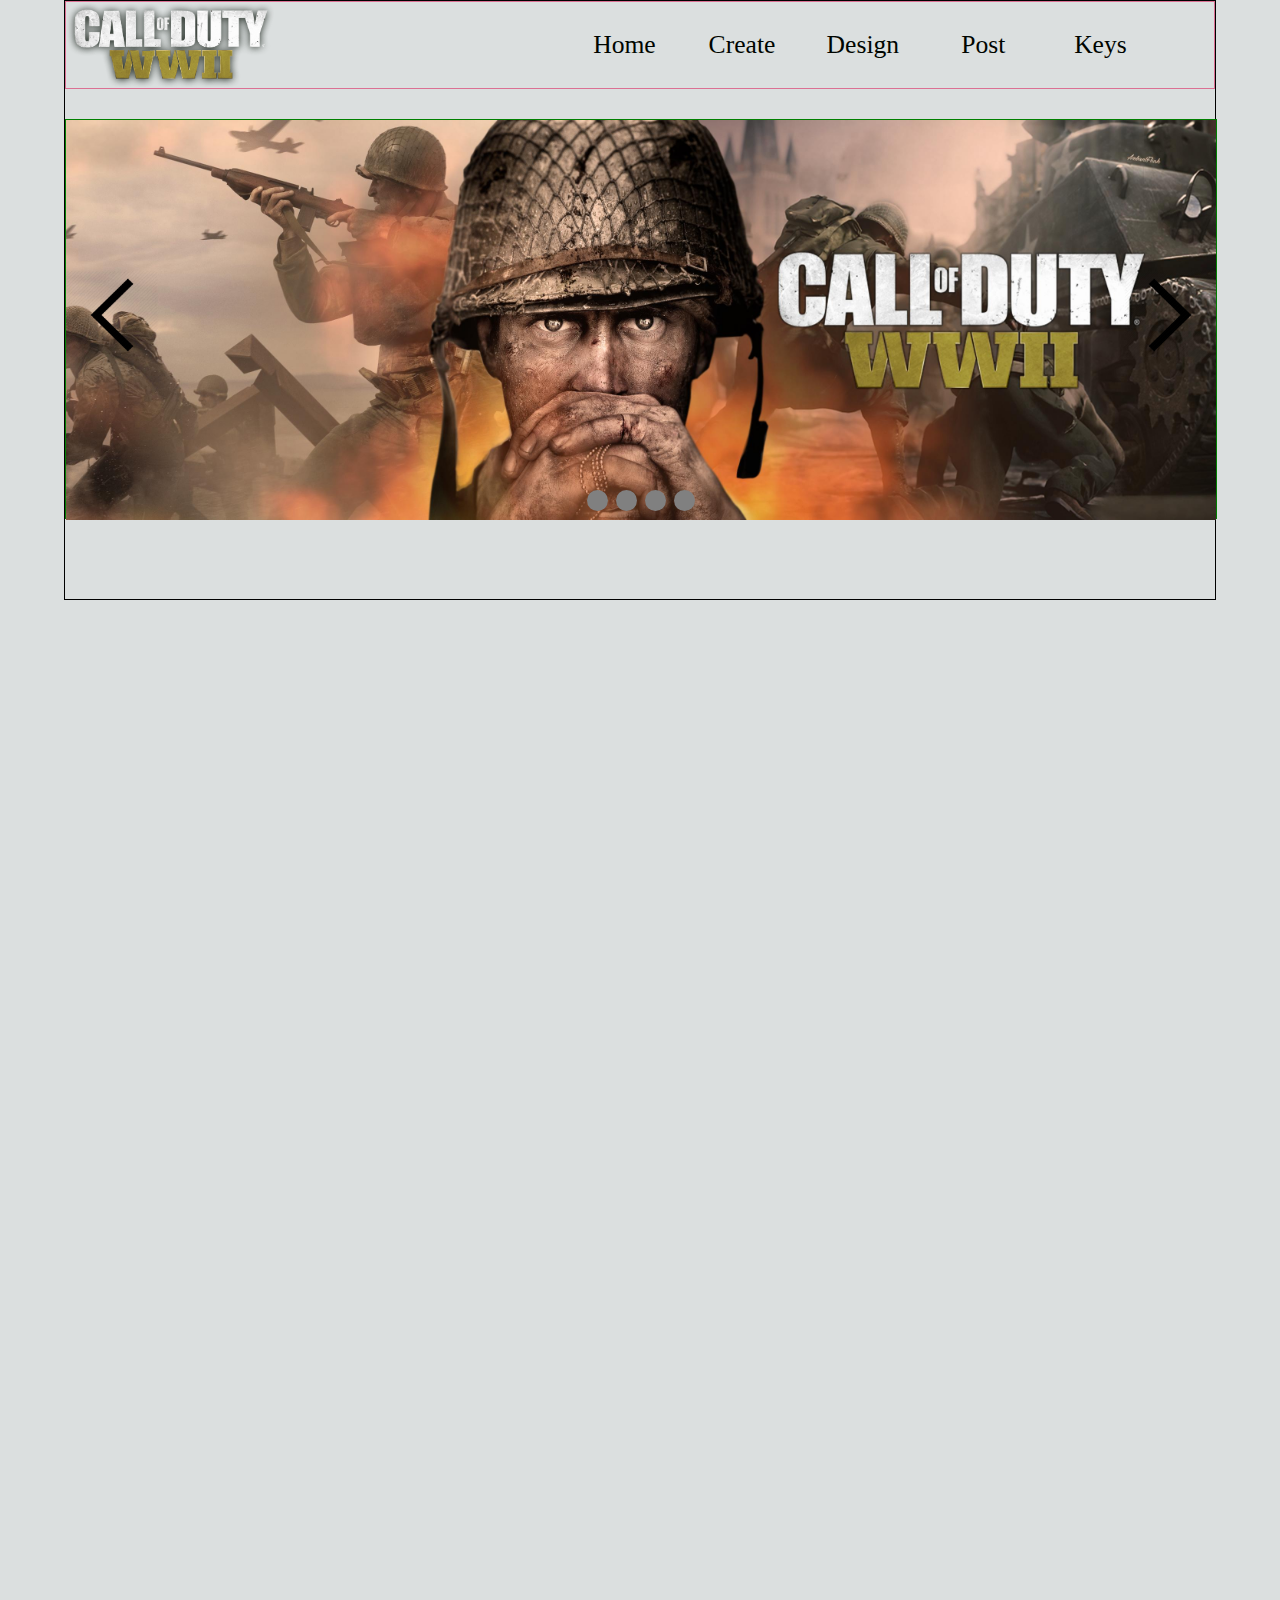
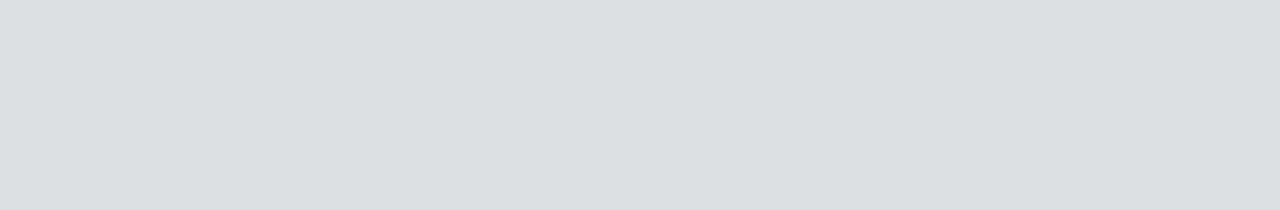
==== carrosel-array/index.html @ 64482c25 "carrosel-array" ====
<html>

<head>
    <title>EstudoWeb</title>
    <link rel="stylesheet" type="text/css" href="css/style.css">
    <meta charset="UTF-8">
    <meta name="viewport" content="width=device-width, user-scalable=no, initial scale = 1.0,
maximun-scale=1.0, minimun-scale=1.0">
</head>

<header id="cabecalho">
    <div class="logo">
        <img src="image/logo.png">
    </div>
    <div class="menu">
        <ul class="menu-list">
            <li>Home</li>
            <li>Create</li>
            <li>Design</li>
            <li>Post</li>
            <li>Keys</li>
        </ul>
    </div>
</header>

<body>
    <div class="carrosel">
        <div class="arrow-slide">
            <img id="left-arrow" src="image/left-arrow.png" alt="">
            <img id="right-arrow" src="image/right-arrow.png" alt="">
        </div>
        <div id="bols-navigation">
            <div class="bolls" id="slide1"></div>
            <div class="bolls" id="slide2"></div>
            <div class="bolls" id="slide3"></div>
            <div class="bolls" id="slide4"></div>
        </div>
        <div class="slider">
            <img id="b1" src="image/banner1.jpg" alt="">
            <img id="b2" src="image/banner6.jpg" alt="">
            <img id="b3" src="image/banner3.jpg" alt="">
            <img id="b4" src="image/banner4.jpg" alt="">
        </div>
        
        
    </div>

    <script src="js/javascript.js"></script>
</body>

</html>
---- carrosel-array/css/style.css ----
* {
  margin: 0;
  padding: 0;
  box-sizing: border-box;
}

body {
  background-color: rgb(219, 223, 223);
  width: 90%;
  border: 1px solid black;
  margin: 0 auto;
  height: 600px;
}

#cabecalho {
  width: 100%;
  border: 1px solid palevioletred;
  position: relative;
  display: flex;
  flex-direction: row;
  /*row, column, row-reverse, column-reverse*/
  flex-wrap: nowrap;
  justify-content: space-between;
  align-items: center;
}

.logo {
  width: 75%;
  position: relative;
}

.logo img {
  width: 45%;
}

.menu {
  width: 45%;
  position: relative;
  font-size: 1.6vw;
}

.menu ul {
  list-style: none;
  padding: 0;
}

.menu ul li {
  position: relative;
  display: inline-block;
  padding: 1em;
  text-decoration: none;
  cursor: pointer;
  color: rgb(0, 5, 0);
}

.menu ul li:hover {
  color: blue;
}
/*Carrosel*/
  .carrosel{
    position: absolute;
    margin: 30px auto;
    border: 1px solid green;
    width: 90%;
    height: 400px;
  }
  .arrow-slide{
  display: flex;
  justify-content: space-between;
  }
  .arrow-slide img{
    width: 8%;
    height: 90px;
  }
  .arrow-slide img:hover{
    transition-duration: 200ms;
    width: 10%;
    height: 90px;
  }
  #left-arrow{
    position: relative;
    left: 0px;
    top: 150px;
    z-index: 10;
    cursor: pointer;
  }
  #right-arrow{
    position: relative;
    left: 0;
    top: 150px;
    z-index: 10;
    cursor: pointer;
  }
  
  .slider img{
    width: 100%;
    height: 400px;
  }

  #b1{
    position: relative;
    left: 0px;
    top:-90px;
  }
  #b2{
    position: relative;
    left: 0px;
    top:-490px;
  }
  #b3{
    position: relative;
    left: 0px;
    top:-890px;
  }
  #b4{
    position: relative;
    left: 0px;
    top:-1290px;
  }
/*bolinhas*/
  #bols-navigation{
    display: flex;
    justify-content: space-around;
    position: relative;
    width: 10%;
    height: 0;
    margin: auto;
    top: 279px;
    z-index: 12;
  }

  .bolls{
    width: 21px;
    background-color: grey;
    border-radius: 20px;
    height: 21px;
    margin: 1px;
    cursor: pointer;
  }
  .active, bolls:hover{
    width: 23px;
    height: 23px;
    background-color: rgb(199, 199, 199);
    transition-duration: 50ms;
  }

/*--bolinhas*/
  

/*--Carrosel*/

/*Menu Responsivo tags adicionadas no javascreipt*/

.menu-mobile {
  display: none;
  cursor: pointer;
  position: fixed;
  top: 0;
  right: 0;
  margin: 10px 40px;
  border-radius: 5px;
  line-height: 50px;
  background-image: url("../image/menu.png");
  width: 100%;
  height: 49px;
  z-index: 30;
}

.menu-active {
  transition-duration: 500ms;
  display: block;
  margin-top: 45px;
  z-index: 30;
}

.menu-mobile-open {
  background-image: url("../image/menu.png");
}

.menu-mobile {
  display: block;
  width: 9%;
}

.menu {
  padding: 0;
  margin: 0px 55px;
  width: 28%;
  flex-direction: column;
  /* float: none; */
  position: absolute;
  top: 0;
  right: 0;
  display: flex;
  align-items: flex-end;
}

.menu-list {
  display: none;
  width: 100%;
  background-color: rgb(185, 185, 185);
  font-size: 2vw;
}
.menu ul li {
  width: 100%;
  text-align: center;
  border: 1px solid rgb(169, 169, 169);
}

.menu-active {
  display: block;
  margin-top: 50px;    
}

@media screen and (min-width: 700px) {
  .logo img {
    width: 47%;
  }

  .menu-mobile{
    display: none;
  }

  .menu {
    position: relative;
    z-index: 0;
    top: 0;
    width: 100%;
  }

  .menu ul li {
    border: none;
  }

  .menu-list{
    display: flex;
    background-color: transparent;
    width: 100%;
  }
}


/* @media screen and (min-width: 1024px) {
  .menu-list{
    list-style: none;
    margin: 0;
    padding: 0;
  }

  .menu {
    padding: 0;
    margin: 0;
    width: 30%;
    flex-direction: column;
    position: absolute;
    top: 0;
    right: 0;
    display: flex;
    align-items: flex-end;
  }  
} */
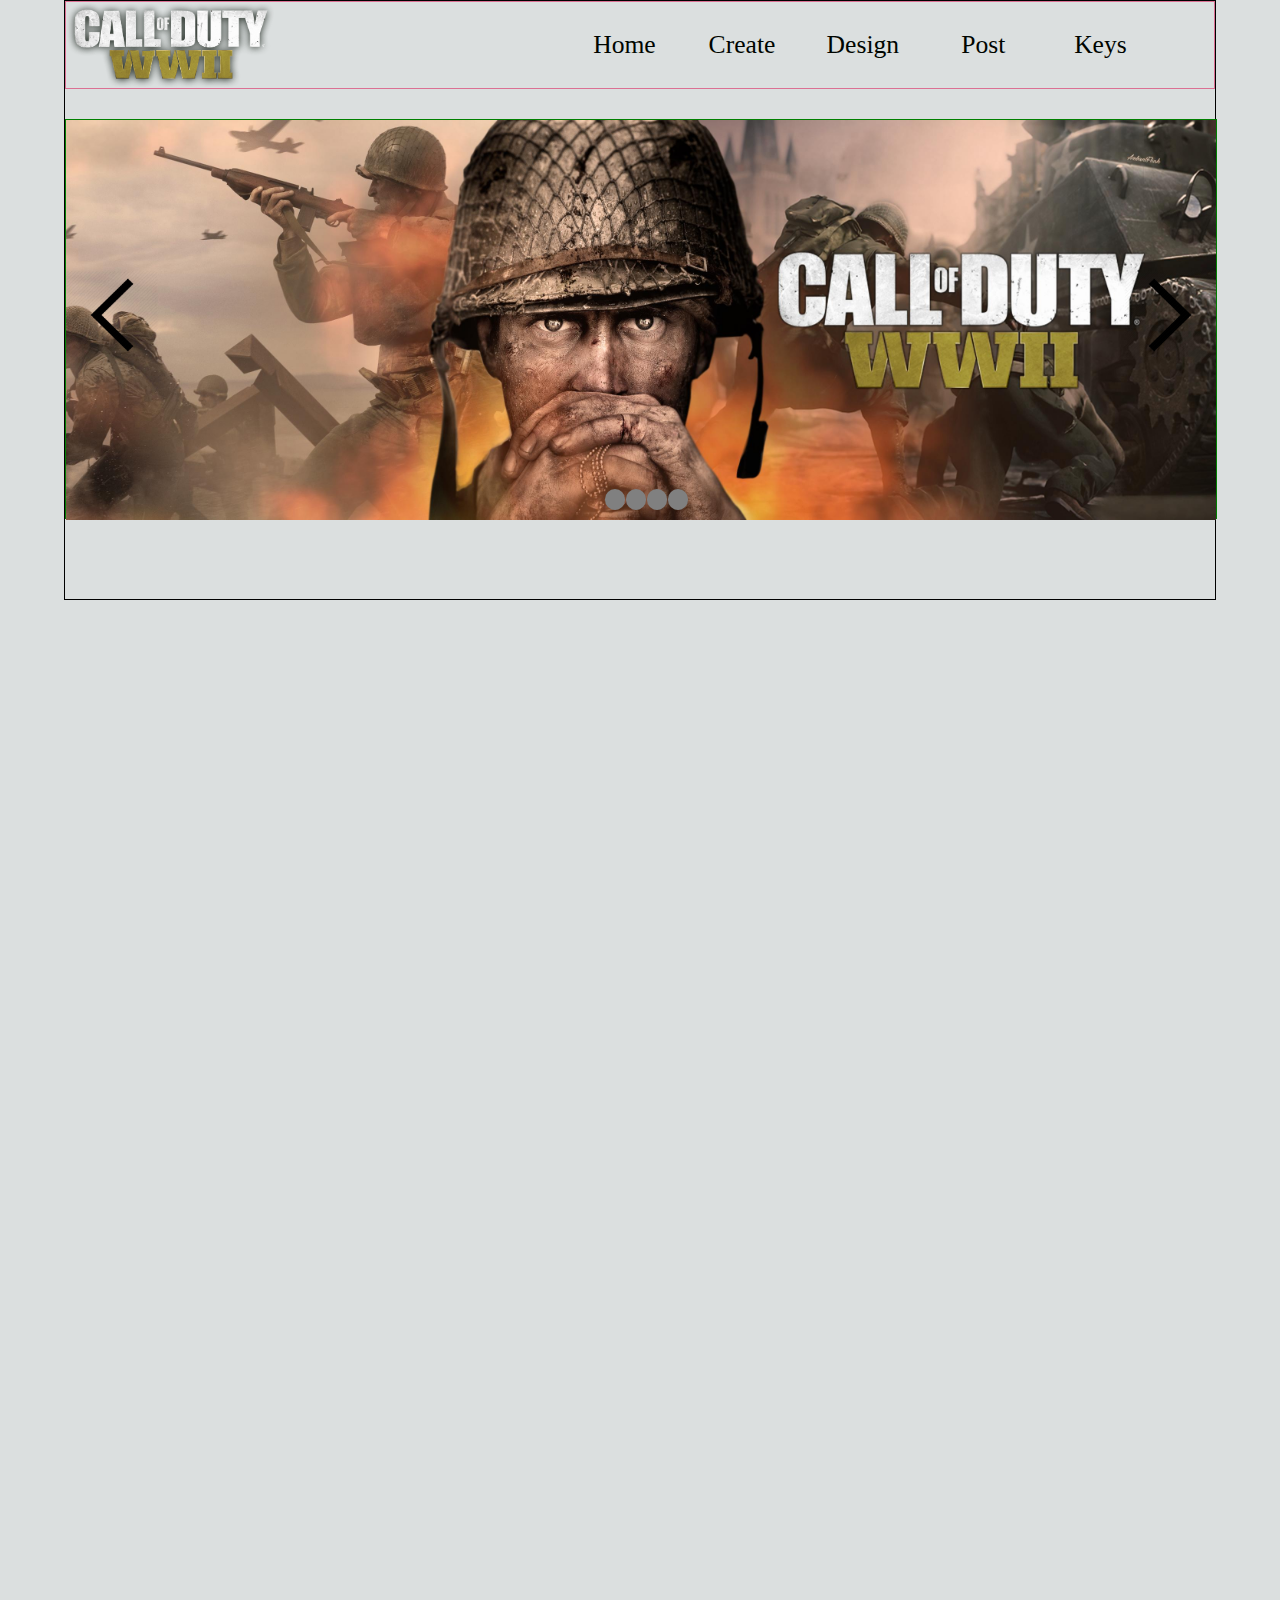
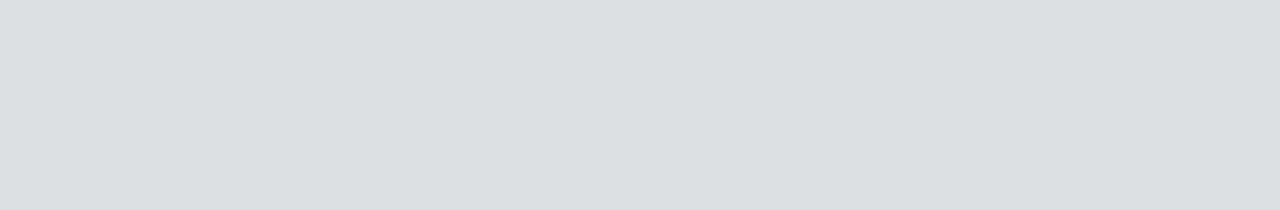
==== commit f912c72e: "carrosel-array-p2" ====
--- a/carrosel-array/index.html
+++ b/carrosel-array/index.html
@@ -29,17 +29,13 @@
             <img id="left-arrow" src="image/left-arrow.png" alt="">
             <img id="right-arrow" src="image/right-arrow.png" alt="">
         </div>
-        <div id="bols-navigation">
-            <div class="bolls" id="slide1"></div>
-            <div class="bolls" id="slide2"></div>
-            <div class="bolls" id="slide3"></div>
-            <div class="bolls" id="slide4"></div>
+        <div class="bols-navigation">
         </div>
         <div class="slider">
-            <img id="b1" src="image/banner1.jpg" alt="">
-            <img id="b2" src="image/banner6.jpg" alt="">
-            <img id="b3" src="image/banner3.jpg" alt="">
-            <img id="b4" src="image/banner4.jpg" alt="">
+            <img class="arrImages" id="b1" src="image/banner1.jpg" alt="">
+            <img class="arrImages" id="b2" src="image/banner6.jpg" alt="">
+            <img class="arrImages" id="b3" src="image/banner3.jpg" alt="">
+            <img class="arrImages" id="b4" src="image/banner4.jpg" alt="">
         </div>
         
         
--- a/carrosel-array/css/style.css
+++ b/carrosel-array/css/style.css
@@ -101,24 +101,28 @@
     position: relative;
     left: 0px;
     top:-90px;
+    visibility: visible;
   }
   #b2{
     position: relative;
     left: 0px;
     top:-490px;
+    visibility: hidden;
   }
   #b3{
     position: relative;
     left: 0px;
     top:-890px;
+    visibility: hidden;
   }
   #b4{
     position: relative;
     left: 0px;
     top:-1290px;
+    visibility: hidden;
   }
 /*bolinhas*/
-  #bols-navigation{
+  .bols-navigation{
     display: flex;
     justify-content: space-around;
     position: relative;
@@ -130,16 +134,16 @@
   }
 
   .bolls{
-    width: 21px;
+    width: 20px;
     background-color: grey;
     border-radius: 20px;
     height: 21px;
-    margin: 1px;
+    margin: 0px 94px 0px 21px;
     cursor: pointer;
   }
   .active, bolls:hover{
-    width: 23px;
-    height: 23px;
+    width: 22px;
+    height: 22px;
     background-color: rgb(199, 199, 199);
     transition-duration: 50ms;
   }
